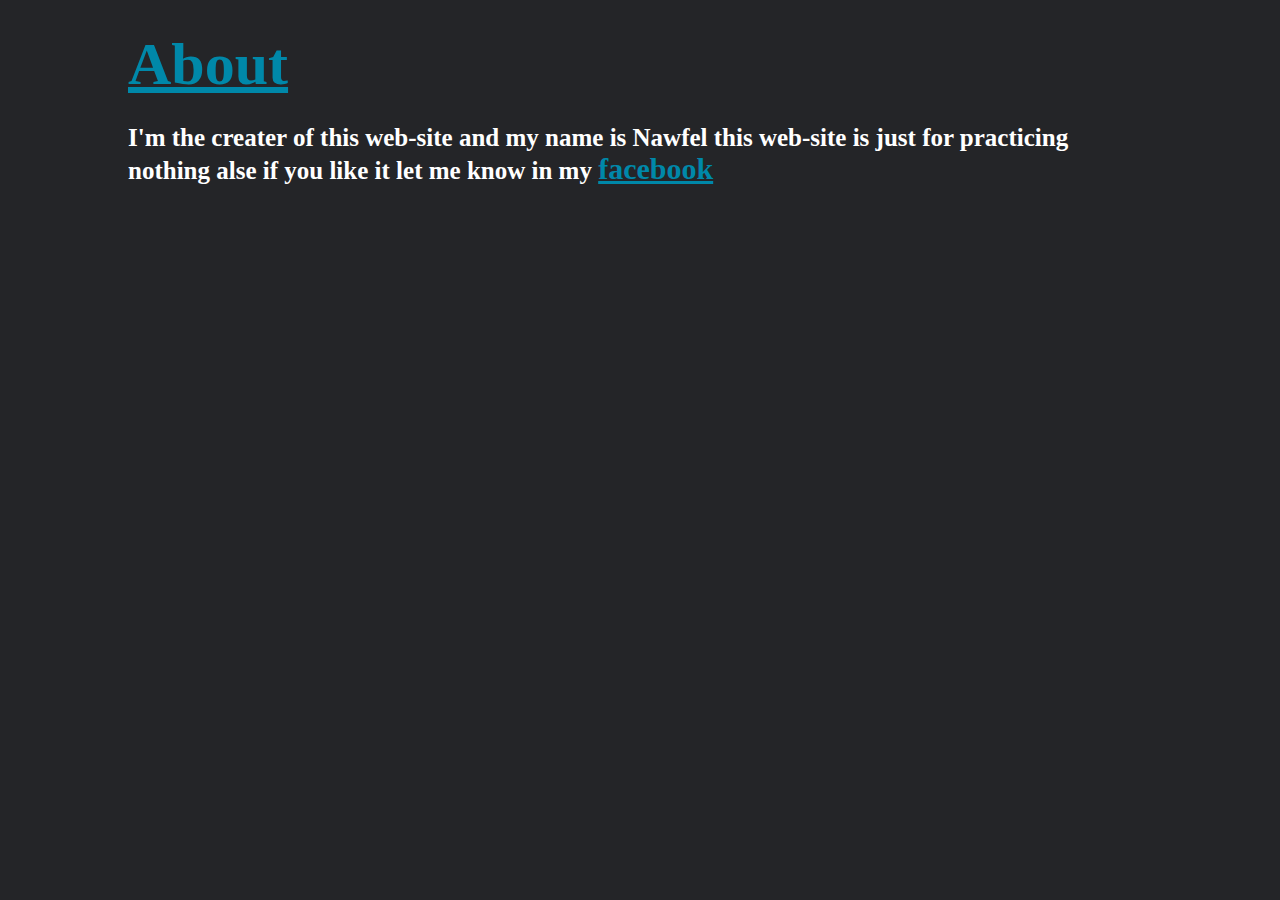
==== others/about.html @ e3060bf1 "Add files via upload" ====
<!DOCTYPE html>
<html lang="en">
<head>
    <meta charset="UTF-8">
    <meta http-equiv="X-UA-Compatible" content="IE=edge">
    <meta name="viewport" content="width=device-width, initial-scale=1.0">
    <link rel="stylesheet" href="/about.228116df.css">
    <title>About</title>
<script src="/about.228116df.js"></script></head>
<body>
    
    <div class="container">

        <h1>About</h1>

        <h2>I'm the creater of this web-site and my name is Nawfel this web-site is just for practicing nothing alse if you like it let me know in my 
            <a href="https://www.facebook.com/zargou.zargou.3990418">facebook</a> 
        </h2>

    </div>

</body>
</html>
---- about.228116df.css ----
* {
  -webkit-box-sizing: border-box;
          box-sizing: border-box;
  padding: 0;
  margin: 0;
  background-color: #242528;
}

.container {
  color: #fff;
  -webkit-box-align: center;
      -ms-flex-align: center;
          align-items: center;
  padding: 30px 10%;
}

.container h1 {
  -webkit-text-decoration: underline solid #0088a9;
          text-decoration: underline solid #0088a9;
  font-size: 60px;
  color: #0088a9;
}

.container h2 {
  font-size: 25px;
  margin-top: 25px;
}

.container h2 a {
  -webkit-text-decoration: underline solid #0088a9;
          text-decoration: underline solid #0088a9;
  color: #0088a9;
  font-size: 30px;
}


/*# sourceMappingURL=/about.228116df.css.map */
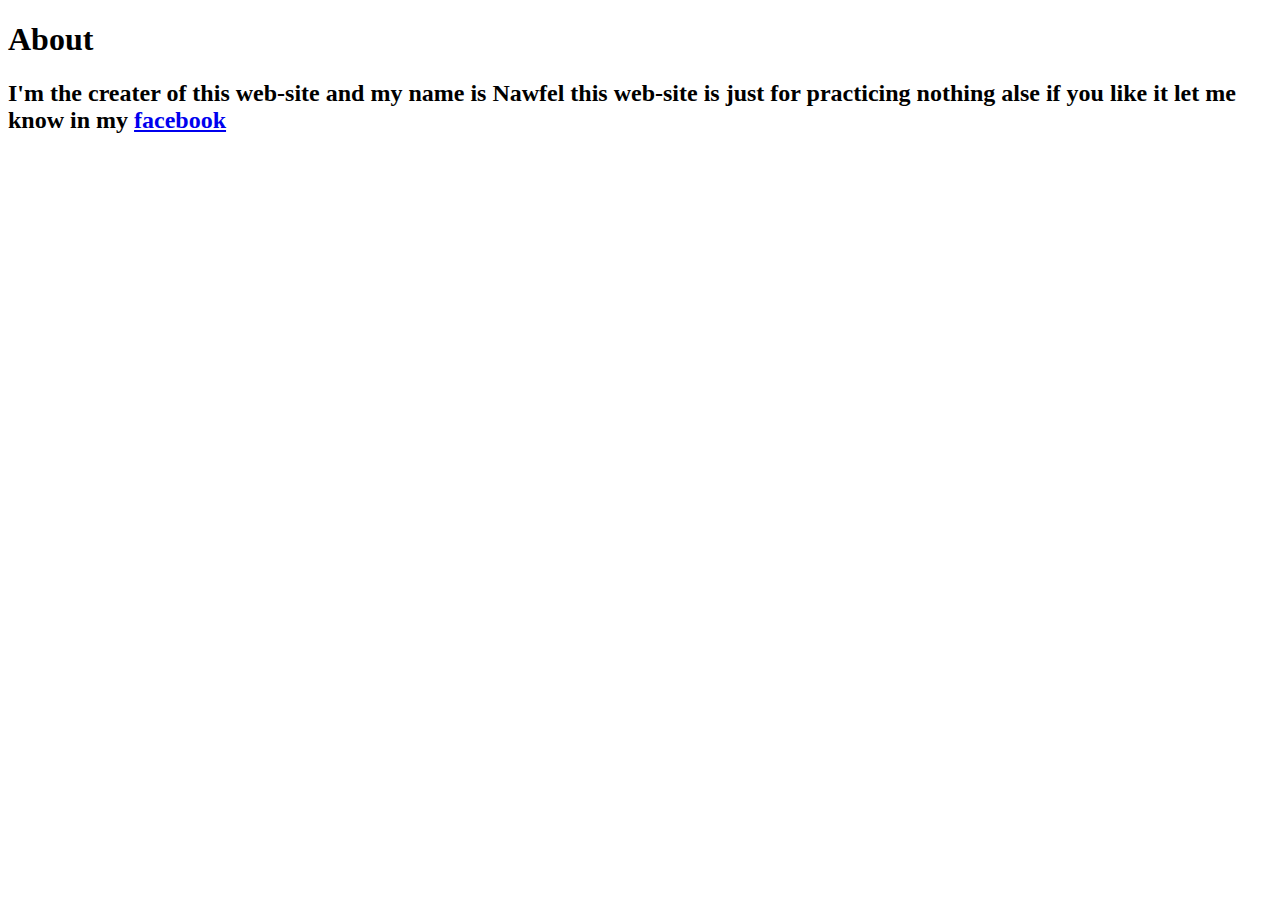
==== commit a99adf55: "Update about.html" ====
--- a/others/about.html
+++ b/others/about.html
@@ -4,7 +4,7 @@
     <meta charset="UTF-8">
     <meta http-equiv="X-UA-Compatible" content="IE=edge">
     <meta name="viewport" content="width=device-width, initial-scale=1.0">
-    <link rel="stylesheet" href="/about.228116df.css">
+    <link rel="stylesheet" href="./about.228116df.css">
     <title>About</title>
 <script src="/about.228116df.js"></script></head>
 <body>
@@ -20,4 +20,4 @@
     </div>
 
 </body>
-</html>+</html>
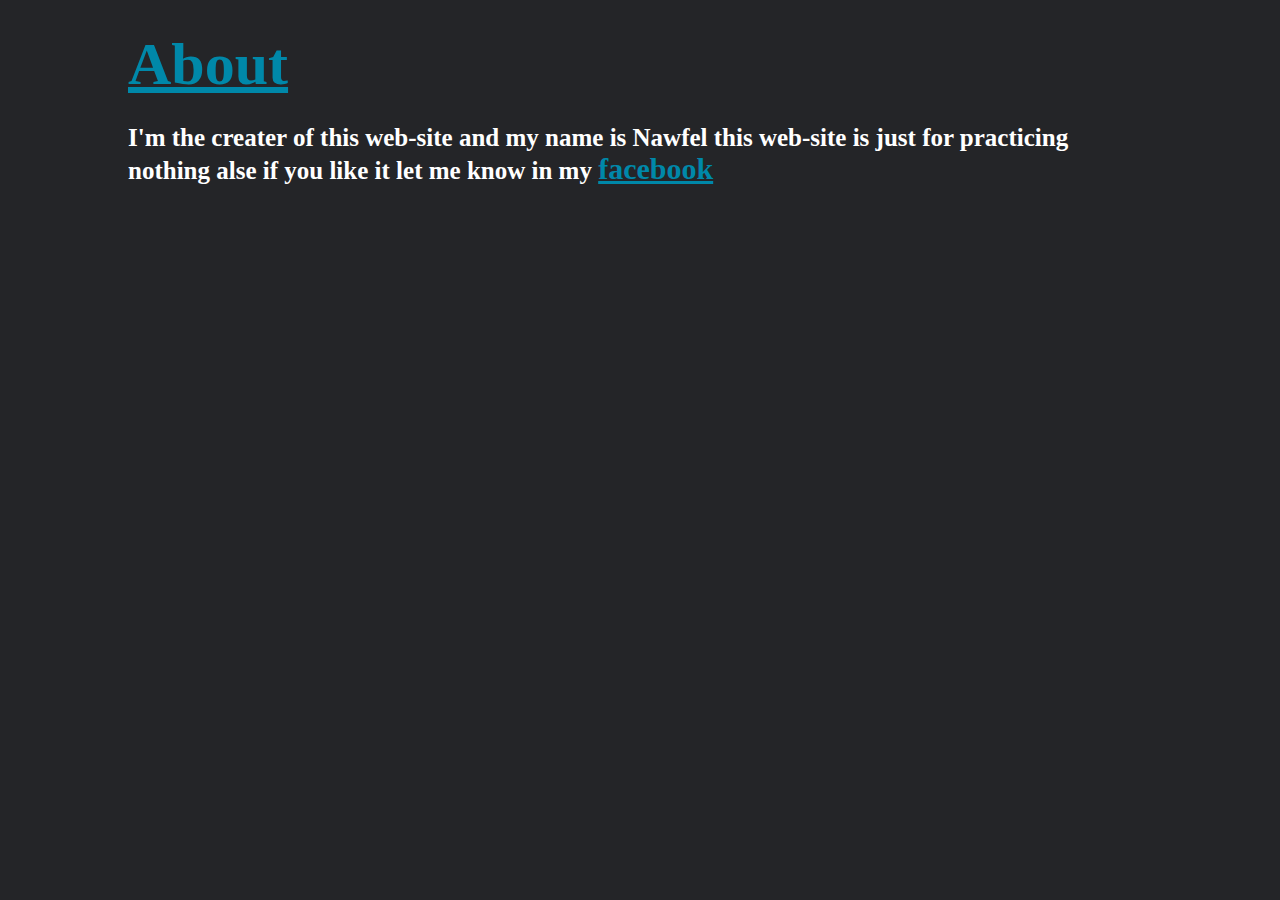
==== commit 25c5a057: "Update about.html" ====
--- a/others/about.html
+++ b/others/about.html
@@ -4,7 +4,7 @@
     <meta charset="UTF-8">
     <meta http-equiv="X-UA-Compatible" content="IE=edge">
     <meta name="viewport" content="width=device-width, initial-scale=1.0">
-    <link rel="stylesheet" href="./about.228116df.css">
+    <link rel="stylesheet" href="../about.228116df.css">
     <title>About</title>
 <script src="/about.228116df.js"></script></head>
 <body>
--- a/about.228116df.css
+++ b/about.228116df.css
@@ -0,0 +1,37 @@
+* {
+  -webkit-box-sizing: border-box;
+          box-sizing: border-box;
+  padding: 0;
+  margin: 0;
+  background-color: #242528;
+}
+
+.container {
+  color: #fff;
+  -webkit-box-align: center;
+      -ms-flex-align: center;
+          align-items: center;
+  padding: 30px 10%;
+}
+
+.container h1 {
+  -webkit-text-decoration: underline solid #0088a9;
+          text-decoration: underline solid #0088a9;
+  font-size: 60px;
+  color: #0088a9;
+}
+
+.container h2 {
+  font-size: 25px;
+  margin-top: 25px;
+}
+
+.container h2 a {
+  -webkit-text-decoration: underline solid #0088a9;
+          text-decoration: underline solid #0088a9;
+  color: #0088a9;
+  font-size: 30px;
+}
+
+
+/*# sourceMappingURL=/about.228116df.css.map */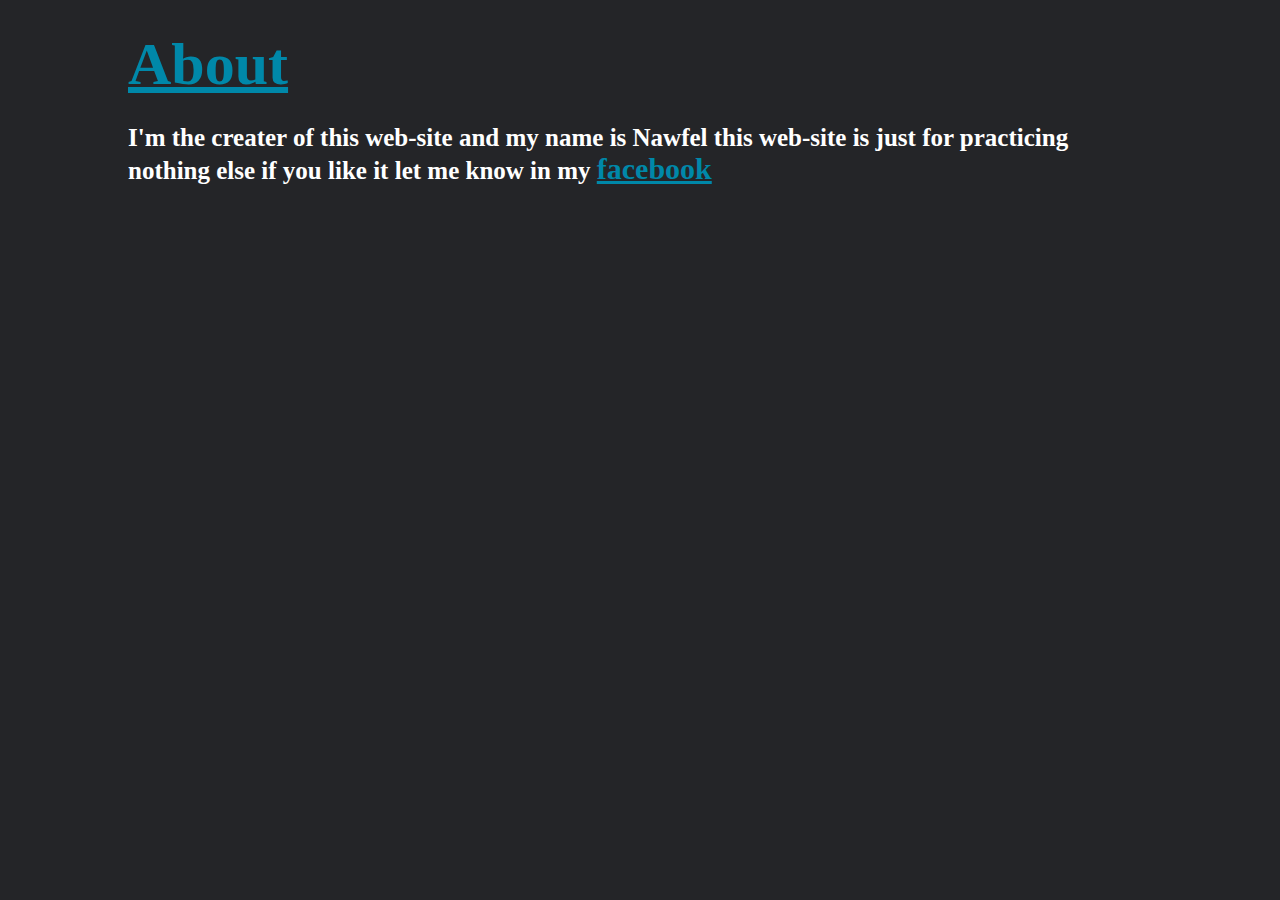
==== commit bef5dca1: "Update about.html" ====
--- a/others/about.html
+++ b/others/about.html
@@ -13,7 +13,7 @@
 
         <h1>About</h1>
 
-        <h2>I'm the creater of this web-site and my name is Nawfel this web-site is just for practicing nothing alse if you like it let me know in my 
+        <h2>I'm the creater of this web-site and my name is Nawfel this web-site is just for practicing nothing else if you like it let me know in my 
             <a href="https://www.facebook.com/zargou.zargou.3990418">facebook</a> 
         </h2>
 
